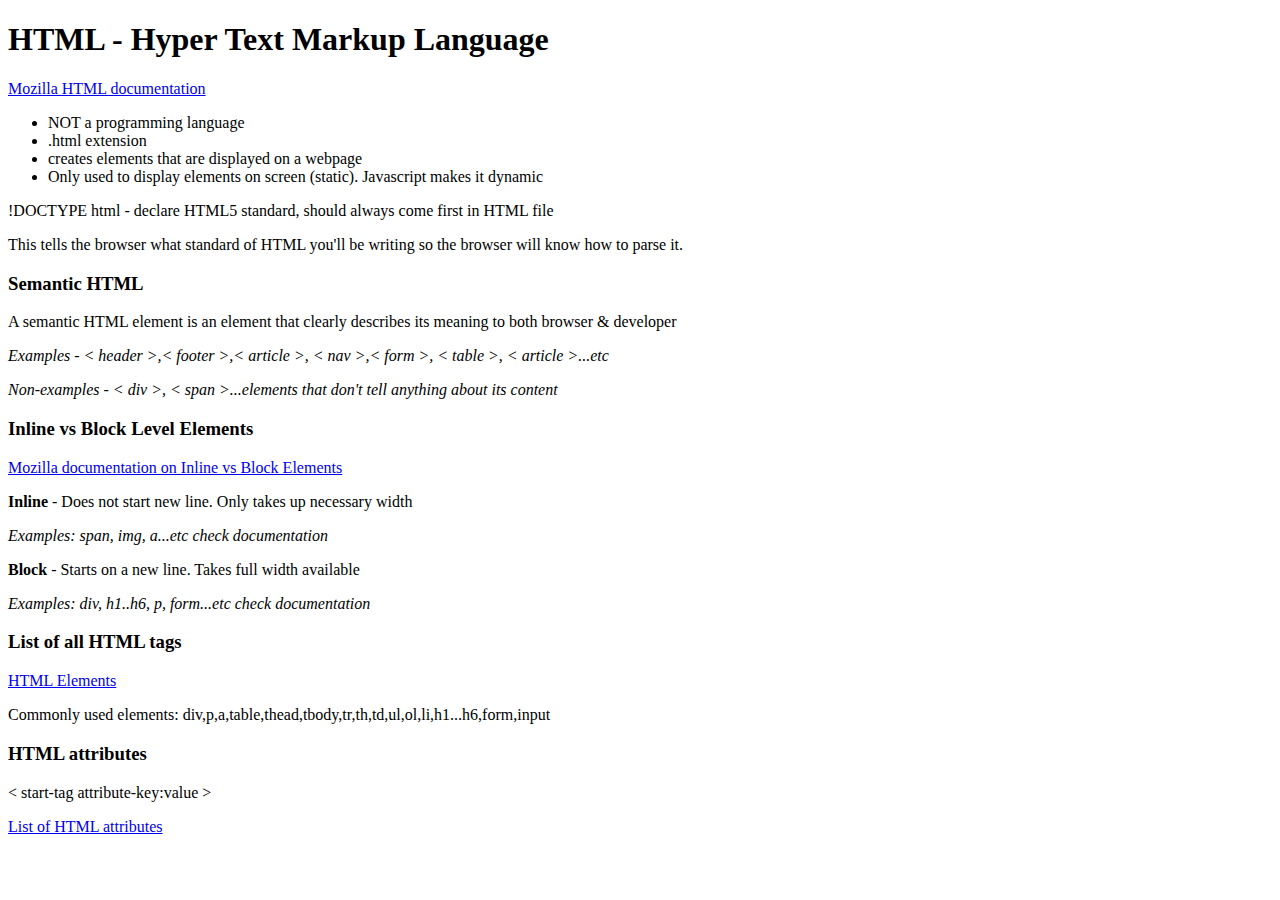
==== index.html @ 9c281ff5 "first" ====
<!DOCTYPE html>
<html>
    <head>
        <title>Back to basics: HTML</title>    
    </head>
    <body>
        <h1>HTML - Hyper Text Markup Language</h1>
        <a href="https://developer.mozilla.org/en-US/docs/Web/HTML" target="_blank">
        Mozilla HTML documentation
        </a>
        <ul>
            <li>NOT a programming language</li>
            <li>.html extension</li>
            <li>creates elements that are displayed on a webpage</li>
            <li>Only used to display elements on screen (static). Javascript makes it dynamic</li>
        </ul>
        <p>!DOCTYPE html - declare HTML5 standard, should always come first in HTML file</p>
        <p>This tells the browser what standard of HTML you'll be writing so the browser will know how to parse it.</p>
        
        <h3>Semantic HTML</h3>
        <p>A semantic HTML element is an element that clearly describes its meaning to both 
            browser & developer 
        </p>
        <p><em>Examples - < header >,< footer >,< article >, < nav >,< form >, < table >, < article >...etc</em></p>
        <p><em>Non-examples - < div >, < span >...elements that don't tell anything about its content</em></p>
        <!--Inline vs Block-->
        <h3>Inline vs Block Level Elements</h3>
        <a href="https://developer.mozilla.org/en-US/docs/Web/HTML/Block-level_elements#Block-level_vs._inline" target="_blank">
            Mozilla documentation on Inline vs Block Elements
        </a>
        <p><strong>Inline</strong> - Does not start new line. Only takes up necessary width</p>
        <p><em>Examples: span, img, a...etc check documentation</em></p>
        <p><strong>Block</strong> - Starts on a new line. Takes full width available</p>
        <p><em>Examples: div, h1..h6, p, form...etc check documentation</em></p>

        <h3>List of all HTML tags</h3>
        <a href="https://developer.mozilla.org/en-US/docs/Web/HTML/Element" target="_blank">
        HTML Elements
        </a>
        <p>Commonly used elements: div,p,a,table,thead,tbody,tr,th,td,ul,ol,li,h1...h6,form,input</p>


        <h3>HTML attributes</h3>
        <p>< start-tag attribute-key:value ></p>
        <a href="https://developer.mozilla.org/en-US/docs/Web/HTML/Attributes" target="_blank">
        List of HTML attributes
        </a>

    </body>
</html>
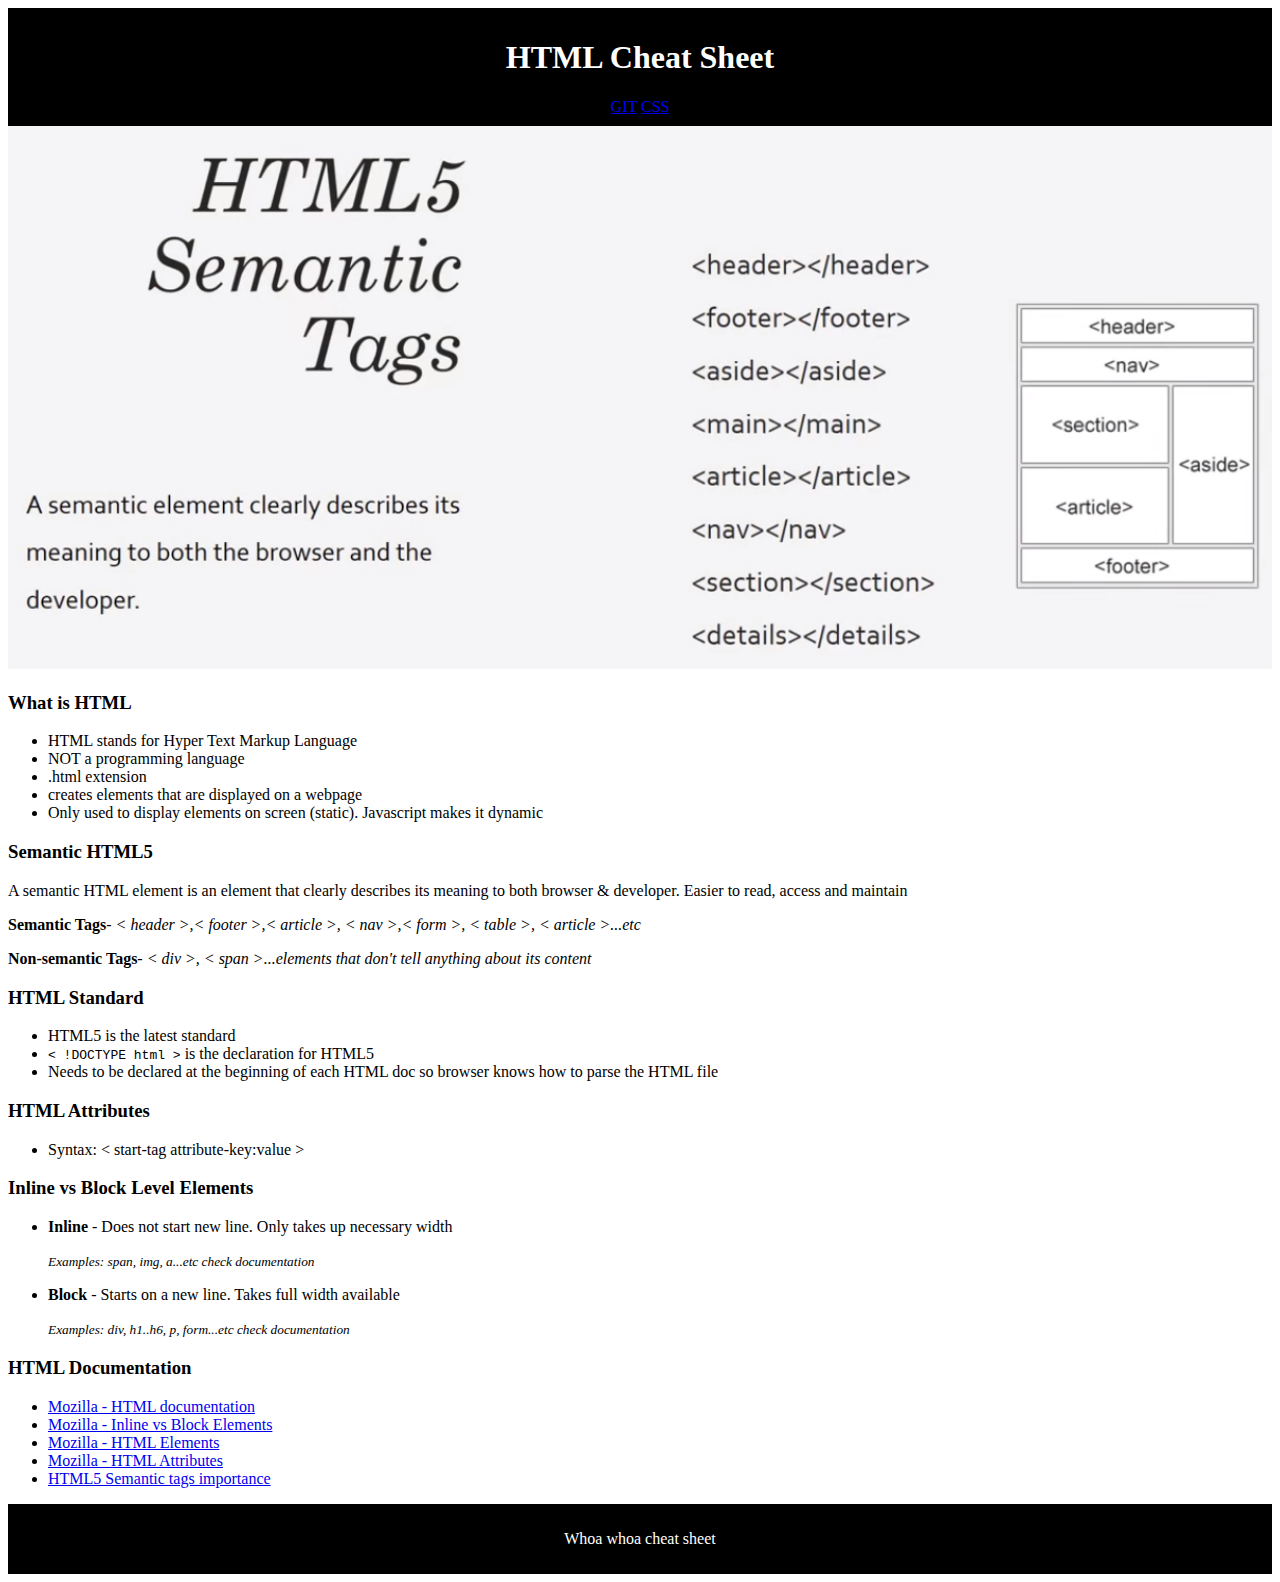
==== commit c1bf7e89: "2nd edit" ====
--- a/index.html
+++ b/index.html
@@ -1,50 +1,125 @@
 <!DOCTYPE html>
+<!-- HTML5 standard declaration => let's browser know how to parse-->
+
+<!--html tag tells browser this is an HTML document. Container for all HTML elements-->
 <html>
+
+    <!-- head tag => where metadata is stored, links to css & js files, doc title-->
     <head>
-        <title>Back to basics: HTML</title>    
+
+        <!--Title of page, appears on tab in browser -->
+        <title></title>
+        
+        <!-- For search engines, describe what your website is -->
+        <meta name="description" content="webdev cheatsheet">
+        
+        <!-- For search engines, keywords relating to your content -->
+        <meta name="keywords" content="git, html, css, javascript">
+        
+        <!--CSS Link-->
+        <link rel="stylesheet" href="style.css">
+        <!--Javascript Link-->
+        <script src=""> </script>
     </head>
+    
+    <!--body tag define's document's body. Contains all content of HTML doc and is visible on browser-->
     <body>
-        <h1>HTML - Hyper Text Markup Language</h1>
-        <a href="https://developer.mozilla.org/en-US/docs/Web/HTML" target="_blank">
-        Mozilla HTML documentation
-        </a>
-        <ul>
-            <li>NOT a programming language</li>
-            <li>.html extension</li>
-            <li>creates elements that are displayed on a webpage</li>
-            <li>Only used to display elements on screen (static). Javascript makes it dynamic</li>
-        </ul>
-        <p>!DOCTYPE html - declare HTML5 standard, should always come first in HTML file</p>
-        <p>This tells the browser what standard of HTML you'll be writing so the browser will know how to parse it.</p>
-        
-        <h3>Semantic HTML</h3>
-        <p>A semantic HTML element is an element that clearly describes its meaning to both 
-            browser & developer 
-        </p>
-        <p><em>Examples - < header >,< footer >,< article >, < nav >,< form >, < table >, < article >...etc</em></p>
-        <p><em>Non-examples - < div >, < span >...elements that don't tell anything about its content</em></p>
-        <!--Inline vs Block-->
-        <h3>Inline vs Block Level Elements</h3>
-        <a href="https://developer.mozilla.org/en-US/docs/Web/HTML/Block-level_elements#Block-level_vs._inline" target="_blank">
-            Mozilla documentation on Inline vs Block Elements
-        </a>
-        <p><strong>Inline</strong> - Does not start new line. Only takes up necessary width</p>
-        <p><em>Examples: span, img, a...etc check documentation</em></p>
-        <p><strong>Block</strong> - Starts on a new line. Takes full width available</p>
-        <p><em>Examples: div, h1..h6, p, form...etc check documentation</em></p>
+        <!-- Header -->
+        <header>
+            <h1>HTML Cheat Sheet</h1>
+            <a href="git.html">GIT</a>
+            <a href="styling.html">CSS</a>
+        </header>
+        <img src="images/semantics.PNG">
+         <!-- Section 1 -->
+        <section>
+            <article>
+                <h3>What is HTML</h3>
+                <ul>
+                    <li>HTML stands for Hyper Text Markup Language</li>
+                    <li>NOT a programming language</li>
+                    <li>.html extension</li>
+                    <li>creates elements that are displayed on a webpage</li>
+                    <li>Only used to display elements on screen (static). Javascript makes it dynamic</li>
+                </ul>  
+            </article>
+        </section>
 
-        <h3>List of all HTML tags</h3>
-        <a href="https://developer.mozilla.org/en-US/docs/Web/HTML/Element" target="_blank">
-        HTML Elements
-        </a>
-        <p>Commonly used elements: div,p,a,table,thead,tbody,tr,th,td,ul,ol,li,h1...h6,form,input</p>
+         <!-- Section 2 -->
+        <section>
+            <article>
+                <h3>Semantic HTML5</h3>
+                <p>A semantic HTML element is an element that clearly describes its meaning to both 
+                        browser & developer. Easier to read, access and maintain 
+                </p>
+                <p><strong>Semantic Tags</strong><em>- < header >,< footer >,< article >, < nav >,< form >, < table >, < article >...etc</em></p>
+                <p><strong>Non-semantic Tags</strong><em>- < div >, < span >...elements that don't tell anything about its content</em></p>
+            </article>
+        </section>
 
+         <!-- Section 3 -->
+         <section>
+            <article>
+                <h3>HTML Standard</h3>
+                <ul>
+                    <li>HTML5 is the latest standard</li>
+                    <li><code>< !DOCTYPE html ></code> is the declaration for HTML5</li>
+                    <li>Needs to be declared at the beginning of each HTML doc so browser knows how to parse the HTML file</li>
+                </ul>  
+            </article>
+        </section>
 
-        <h3>HTML attributes</h3>
-        <p>< start-tag attribute-key:value ></p>
-        <a href="https://developer.mozilla.org/en-US/docs/Web/HTML/Attributes" target="_blank">
-        List of HTML attributes
-        </a>
+         <!-- Section 4 -->
+         <section>
+            <article>
+                <h3>HTML Attributes</h3>
+                <ul>
+                    <li><p>Syntax: < start-tag attribute-key:value ></p></li>
+                    
+                </ul>  
+            </article>
+        </section>
+
+         <!-- Section 5 -->
+         <section>
+            <article>
+                <h3>Inline vs Block Level Elements</h3>
+                <ul>
+                    <li><p><strong>Inline</strong> - Does not start new line. Only takes up necessary width</p></li>
+                    <small><em>Examples: span, img, a...etc check documentation</em></small>
+                    <li><p><strong>Block</strong> - Starts on a new line. Takes full width available</p></li>
+                    <small><em>Examples: div, h1..h6, p, form...etc check documentation</em></small>
+                </ul>  
+            </article>
+        </section>
+
+        <!-- Sidebar, use CSS to float on side -->
+        <aside>
+            <h3>HTML Documentation</h3>
+            <nav>
+                <ul>
+                    <li><a href="https://developer.mozilla.org/en-US/docs/Web/HTML" target="_blank">
+                        Mozilla - HTML documentation
+                        </a></li>
+                    <li><a href="https://developer.mozilla.org/en-US/docs/Web/HTML/Block-level_elements#Block-level_vs._inline" target="_blank">
+                        Mozilla - Inline vs Block Elements
+                    </a></li>
+                    <li><a href="https://developer.mozilla.org/en-US/docs/Web/HTML/Element" target="_blank">
+                        Mozilla - HTML Elements
+                        </a></li>
+                    <li><a href="https://developer.mozilla.org/en-US/docs/Web/HTML/Attributes" target="_blank">
+                        Mozilla - HTML Attributes
+                        </a></li>
+                    <li><a href="https://www.encodedna.com/2014/08/html5-semantic-elements-and-its-usage.htm" target="_blank">
+                        HTML5 Semantic tags importance</a></li>
+                </ul>
+            </nav>
+        </aside>
+
+        <!-- Footer -->
+        <footer>
+            <p>Whoa whoa cheat sheet</p>
+        </footer>
 
     </body>
 </html>--- a/style.css
+++ b/style.css
@@ -0,0 +1,19 @@
+header{
+    text-align:center;
+    background-color:black;
+    color:white;
+    padding:10px;
+}
+
+img{
+    width:100%;
+    height:100%;
+    align:middle;
+}
+
+footer{
+    text-align:center;
+    background-color:black;
+    color:white;
+    padding:10px;
+}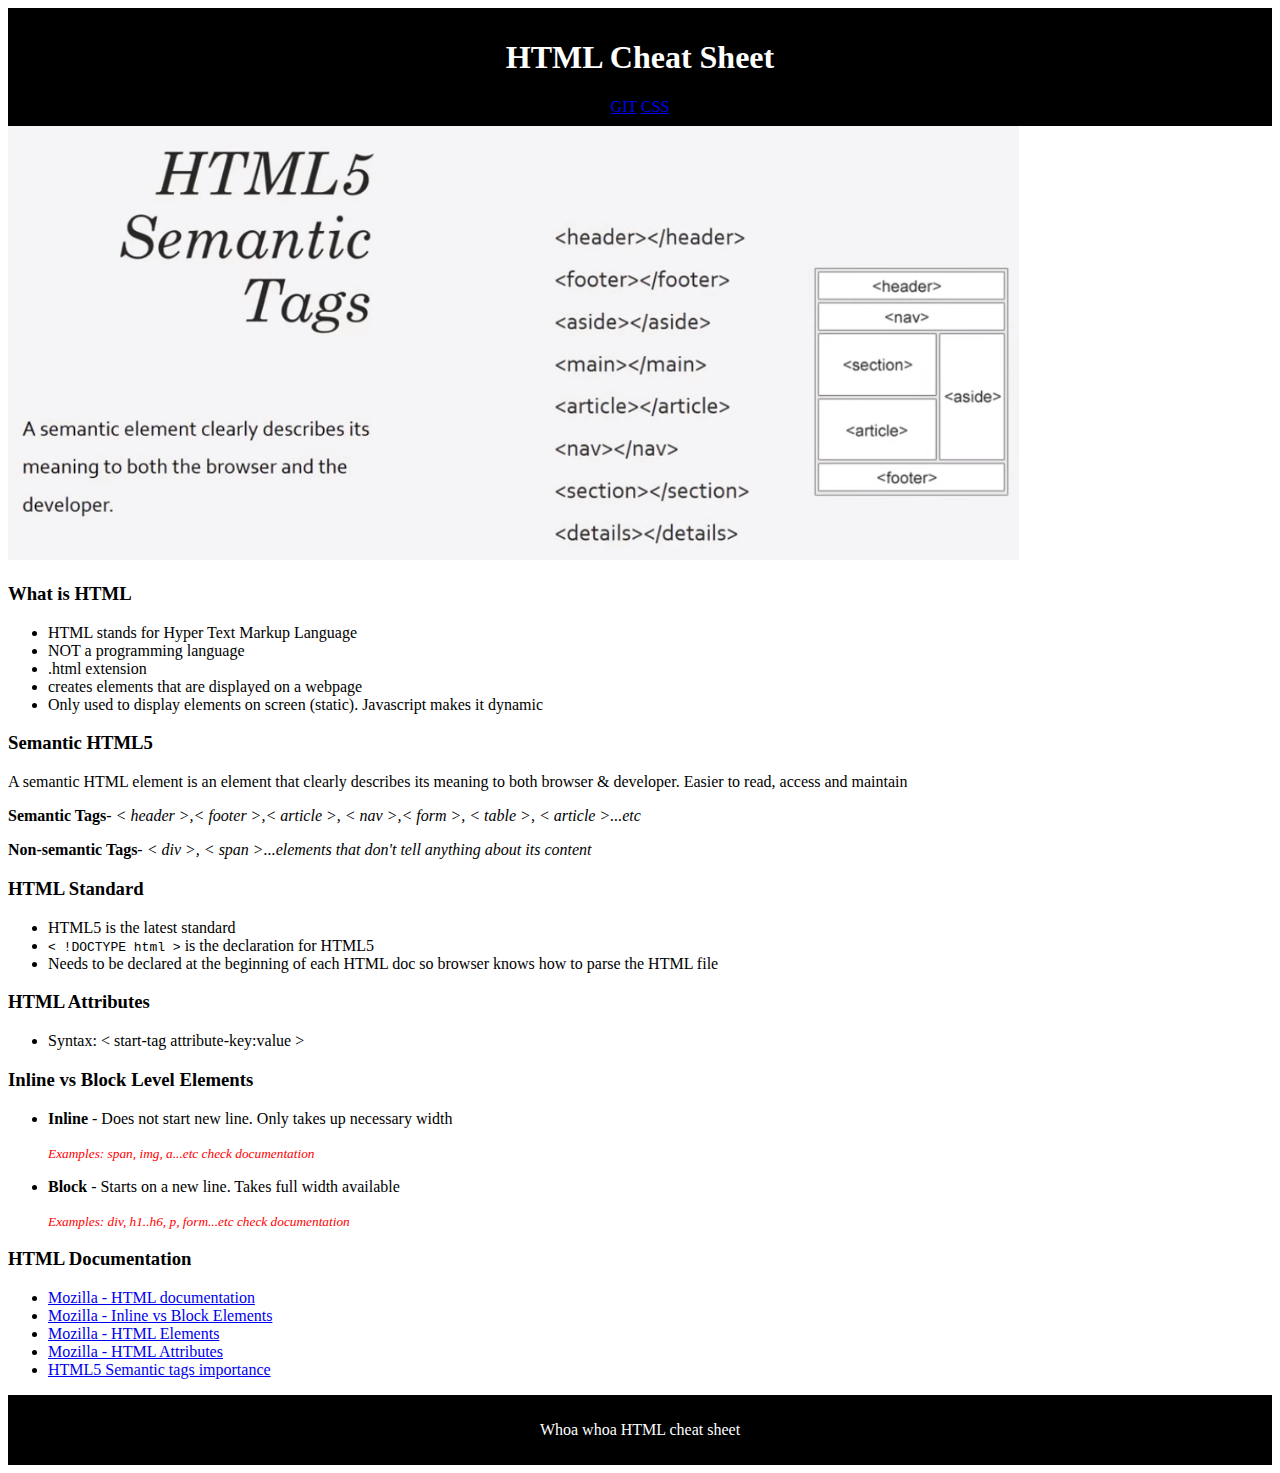
==== commit 5e68ded0: "changes" ====
--- a/index.html
+++ b/index.html
@@ -28,7 +28,7 @@
         <header>
             <h1>HTML Cheat Sheet</h1>
             <a href="git.html">GIT</a>
-            <a href="styling.html">CSS</a>
+            <a href="styles.html">CSS</a>
         </header>
         <img src="images/semantics.PNG">
          <!-- Section 1 -->
@@ -118,7 +118,7 @@
 
         <!-- Footer -->
         <footer>
-            <p>Whoa whoa cheat sheet</p>
+            <p>Whoa whoa HTML cheat sheet</p>
         </footer>
 
     </body>
--- a/style.css
+++ b/style.css
@@ -1,3 +1,10 @@
+/*
+*{
+    CSS for every element
+}
+*/
+
+/*target header HTML element*/
 header{
     text-align:center;
     background-color:black;
@@ -5,15 +12,70 @@
     padding:10px;
 }
 
+/*target img HTML element*/
 img{
-    width:100%;
-    height:100%;
+    width:80%;
+    height:80%;
     align:middle;
 }
 
+/*target footer HTML element*/
 footer{
     text-align:center;
     background-color:black;
     color:white;
     padding:10px;
+}
+
+/*target small HTML element*/
+small{
+    color:red;
+}
+
+/*targets container class*/
+.container{
+    width:75%;
+    margin:auto;
+    border: 2px red solid;
+    padding: 2px;
+}
+
+#target{
+    background-color: blue;
+}
+
+/*targets all section elements under class container*/
+.container section{
+    border:2px blue dashed
+}
+
+a{
+    text-decoration: nonel
+}
+
+/*when user hovers over an <a> element*/
+a:hover{
+    color:red;
+}
+
+
+/*target input elements with type attribute="text"*/
+.my-form input[type="text"], .myform textarea{
+    padding:8px
+}
+
+.block{
+    float:left;
+    width:33.3%;
+    border:1px;
+    box-sizing:border-box;
+    /*border-box takes any additional changes and adjusts to the border/width */
+}
+
+
+/*
+psuedo  
+first-child    last-child    nth-child(5)    */
+.my-list li:first-child{
+    background:blue;
 }